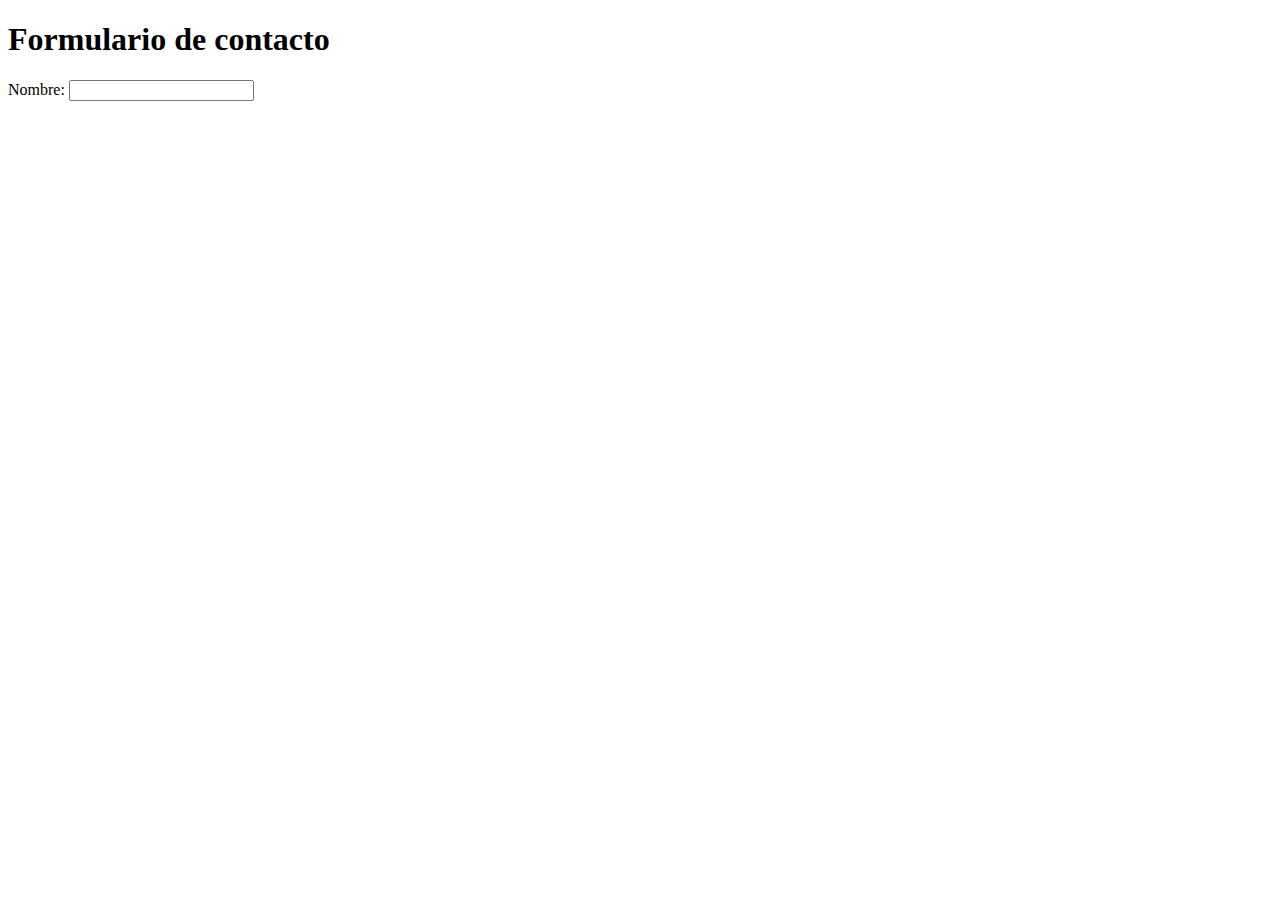
==== pages/formulario.html @ fe3062d0 "Agregamos un formulario" ====
<!DOCTYPE html>
<html lang="en">
<head>
    <meta charset="UTF-8">
    <meta name="viewport" content="width=device-width, initial-scale=1.0">
    <title>Formulario</title>
</head>
<body>

    <h1>Formulario de contacto</h1>
    <form action="">
        <label for="nombre">Nombre: </label>
        <input type="text">
    </form>

</body>
</html>
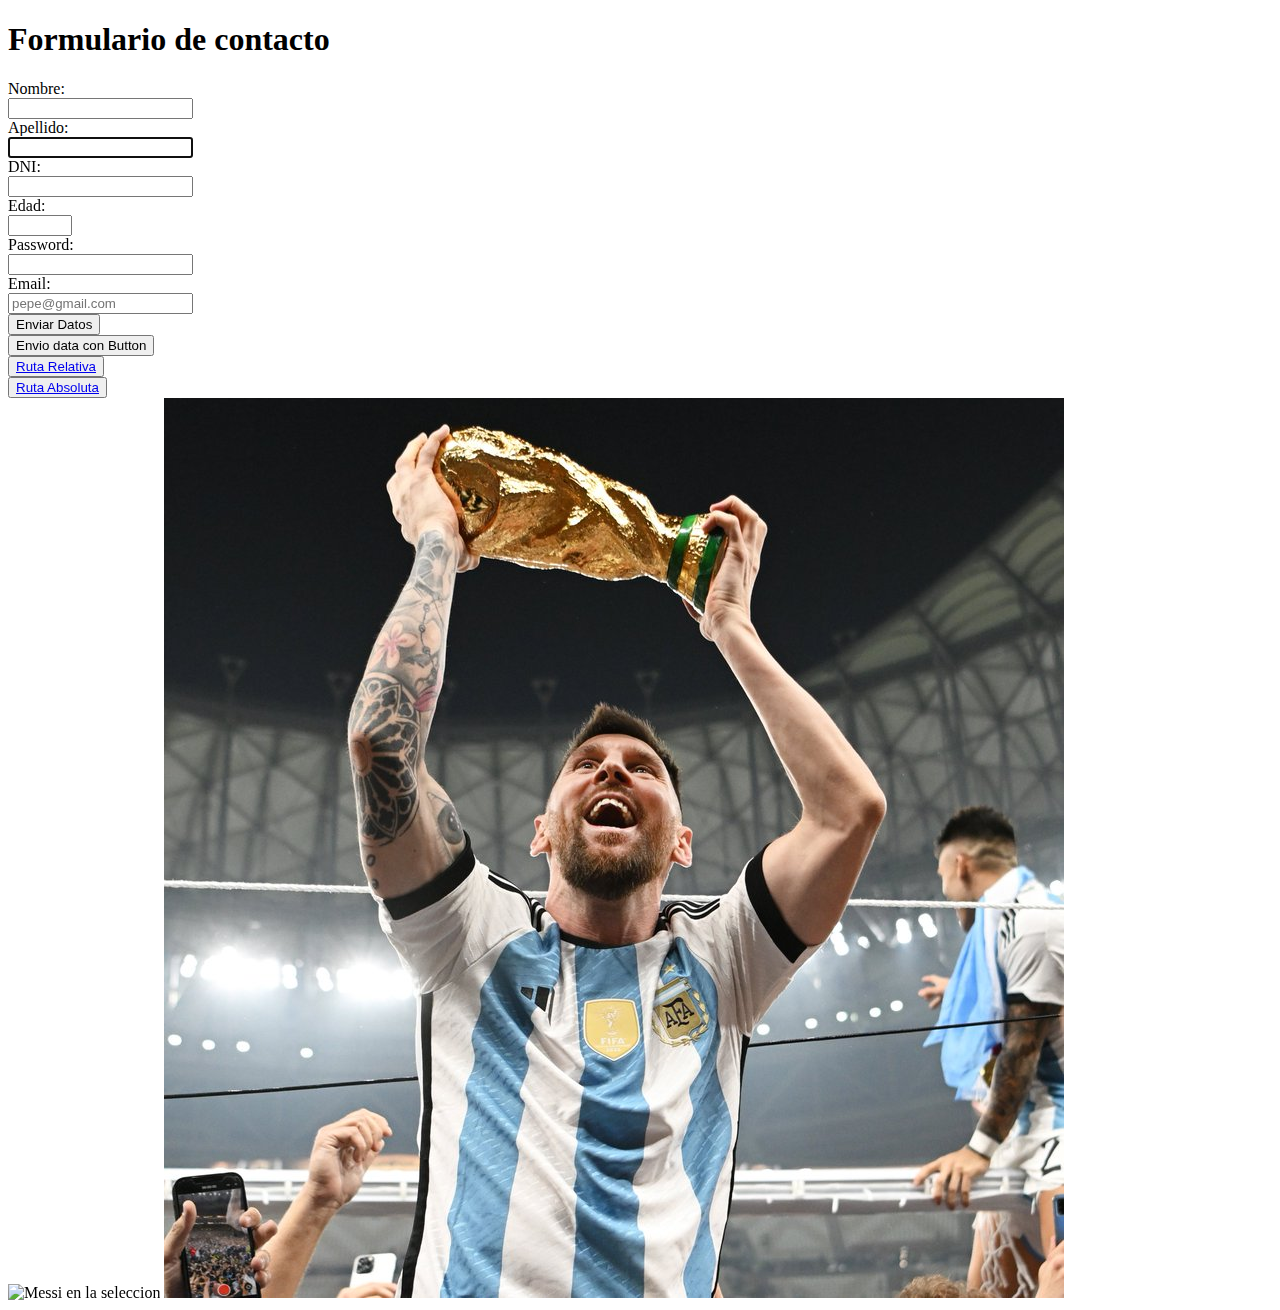
==== commit 2bfe8a3f: "Avances de formulario" ====
--- a/pages/formulario.html
+++ b/pages/formulario.html
@@ -8,10 +8,57 @@
 <body>
 
     <h1>Formulario de contacto</h1>
-    <form action="">
-        <label for="nombre">Nombre: </label>
-        <input type="text">
+
+    <form action="" method="post" id="formregister">
+        
+        <label for="nombre">Nombre: </label>                             <br> <!-- br es como un enter para que no este todo junto -->
+        <input type="text" id="nombre" name="nombre" required>           <br>
+    <!-- required es para que sea obligatorio, osea debe ser llenado -->
+
+        <label for="apellido">Apellido: </label>                           <br>
+        <input type="text" id="apellido" name="apellido" autofocus>                <br>
+
+        <label for="dni">DNI:</label> <br>
+        <input type="number" id="dni" name="dni" maxlength="8"> <br>
+
+        <label for="edad">Edad:</label> <br>
+        <input type="number" id="edad" min="0" max="100" name="edad"> <br>
+
+        <label for="password">Password:</label> <br>
+        <input type="" id="password" name="password" minlength="8" maxlength="15"> <br>
+
+        <label for="email">Email:</label> <br>
+        <input type="email" name="email" id="email" pattern="([a-zA-Z0-9]([^ @&%$\\\/()=?¿!.,:;]?|\d?)+[a-zA-Z0-9][\.]){2,4}" placeholder="pepe@gmail.com"> <br>
+
+    
+        <input type="submit" value="Enviar Datos"> <br>
+        <!-- Tambien puede ir button pero el submit toma todos los datos y los envia, mientras que el otro  es cualquier tipo de dato-->
+    
+        <button>
+            Envio data con Button
+        </button>
+
+
     </form>
 
+    <div>
+        <button>
+            <a href="../index.html#piedepagina">Ruta Relativa</a>        
+        </button>
+    </div>
+
+    <div>
+        <button>
+            <a href="https://aulasvirtuales.frba.utn.edu.ar/" target="_blank">Ruta Absoluta</a>        
+        </button>
+    </div>
+
+    <img src="https://pbs.twimg.com/media/FkSO-8PXEAYtyW8?format=jpg&name=900x900" alt="Messi en la seleccion">
+
+    <a href="../pages/nosotros.html">
+        <img src="../assets/FkSO-8PXEAYtyW8.jpeg" alt="Messi en la seleccion">
+    </a>
+
+    
 </body>
 </html>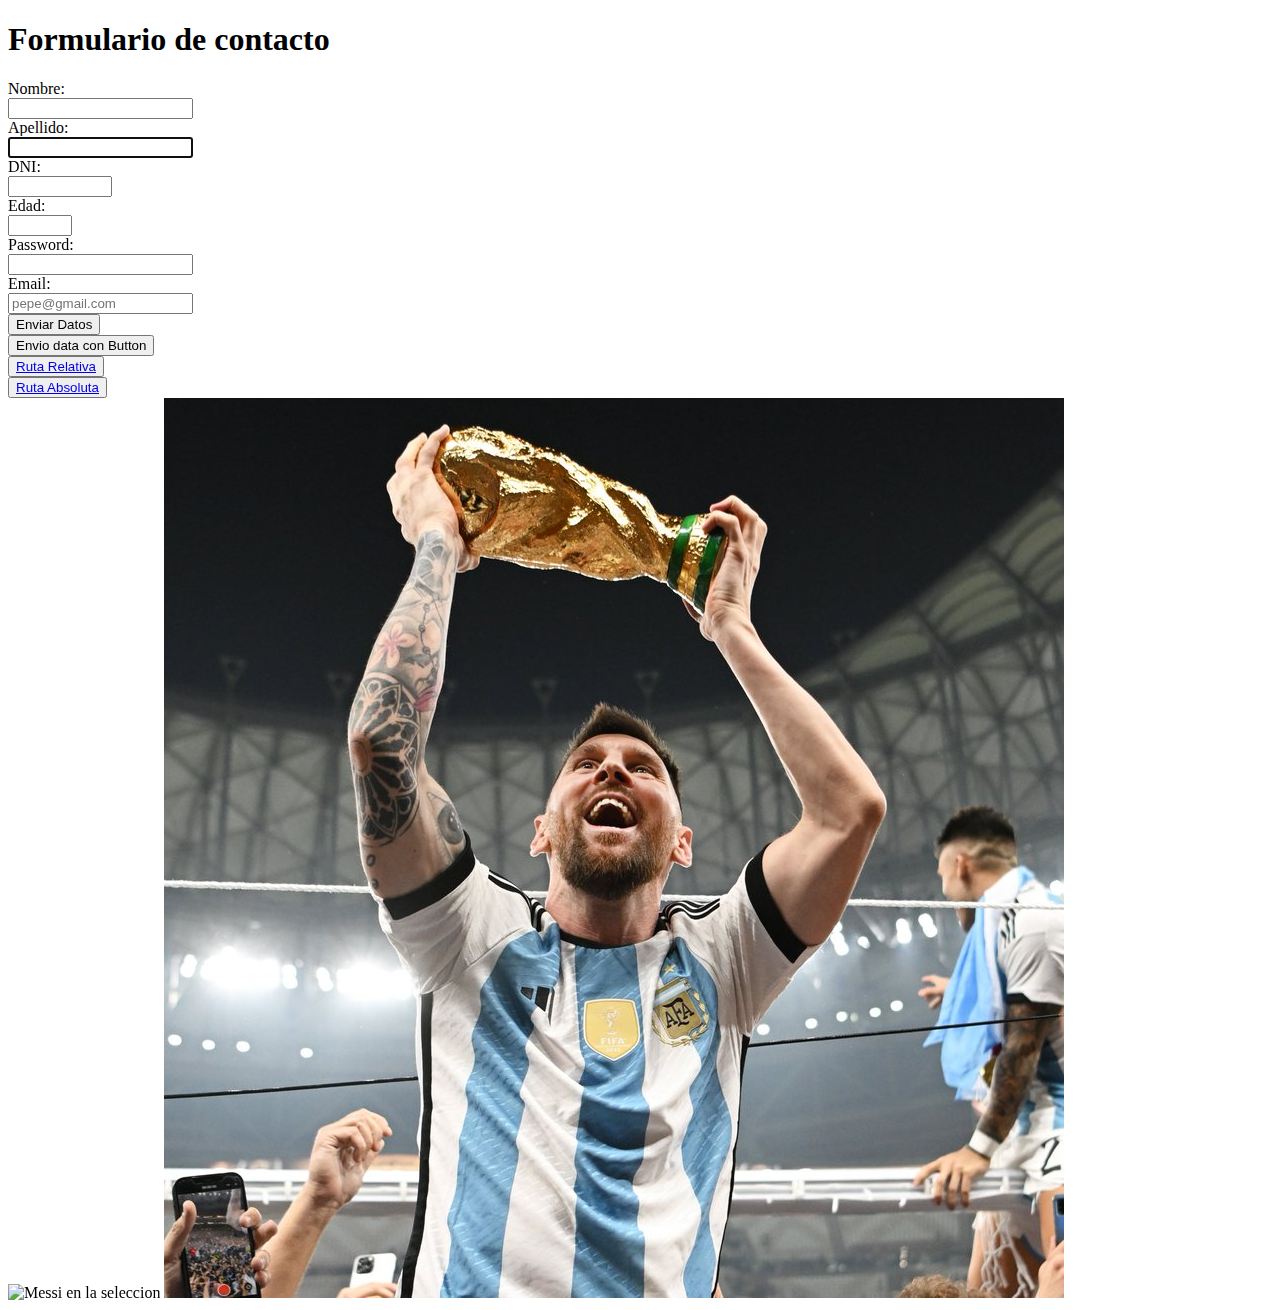
==== commit 3cae63a9: "Actualizacion" ====
--- a/pages/formulario.html
+++ b/pages/formulario.html
@@ -16,19 +16,19 @@
     <!-- required es para que sea obligatorio, osea debe ser llenado -->
 
         <label for="apellido">Apellido: </label>                           <br>
-        <input type="text" id="apellido" name="apellido" autofocus>                <br>
+        <input type="text" id="apellido" name="apellido" autofocus required>                <br>
 
         <label for="dni">DNI:</label> <br>
-        <input type="number" id="dni" name="dni" maxlength="8"> <br>
+        <input type="number" id="dni" name="dni" min="1000000" max="54000000" required> <br>
 
         <label for="edad">Edad:</label> <br>
-        <input type="number" id="edad" min="0" max="100" name="edad"> <br>
+        <input type="number" id="edad" min="10" max="100" name="edad" required> <br>
 
         <label for="password">Password:</label> <br>
-        <input type="" id="password" name="password" minlength="8" maxlength="15"> <br>
-
+        <input type="password" id="password" name="password" minlength="8" maxlength="15" required> <br>
+        
         <label for="email">Email:</label> <br>
-        <input type="email" name="email" id="email" pattern="([a-zA-Z0-9]([^ @&%$\\\/()=?¿!.,:;]?|\d?)+[a-zA-Z0-9][\.]){2,4}" placeholder="pepe@gmail.com"> <br>
+        <input type="email" name="email" id="email" pattern="([a-zA-Z0-9]([^@&%$\\\/()=?¿!.,:;]?|\d?)+[a-zA-Z0-9][\.]){1,2}" placeholder="pepe@gmail.com" required> <br>
 
     
         <input type="submit" value="Enviar Datos"> <br>
